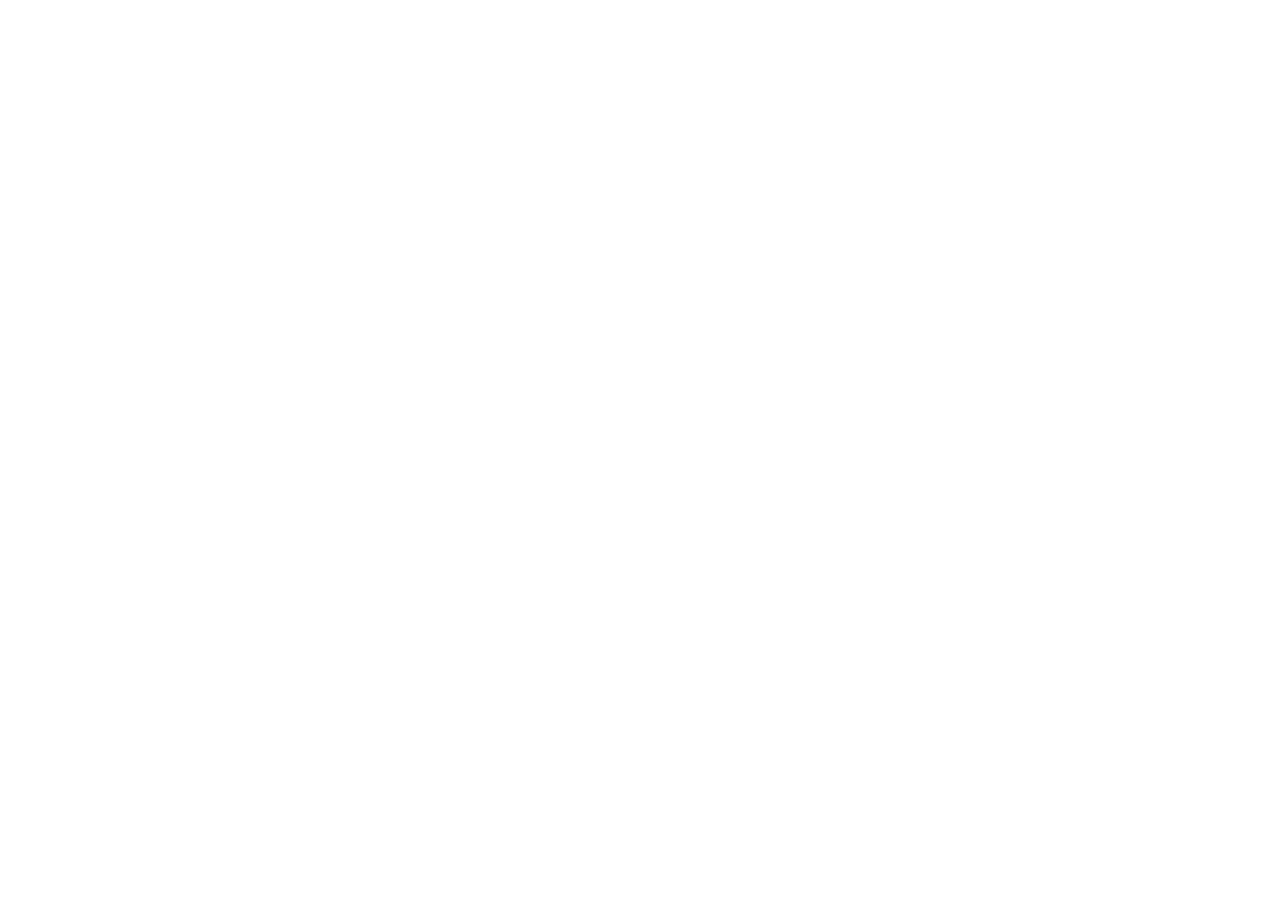
==== glowing dots on hover/index.html @ 06d72702 "folder structure for glowing dots on hover" ====
<!DOCTYPE html>
<html lang="en">
  <head>
    <meta charset="UTF-8" />
    <meta http-equiv="X-UA-Compatible" content="IE=edge" />
    <meta name="viewport" content="width=device-width, initial-scale=1.0" />
    <link rel="stylesheet" href="./styles.css" />
    <title>Glowing dots on hover</title>
  </head>
  <body></body>
</html>
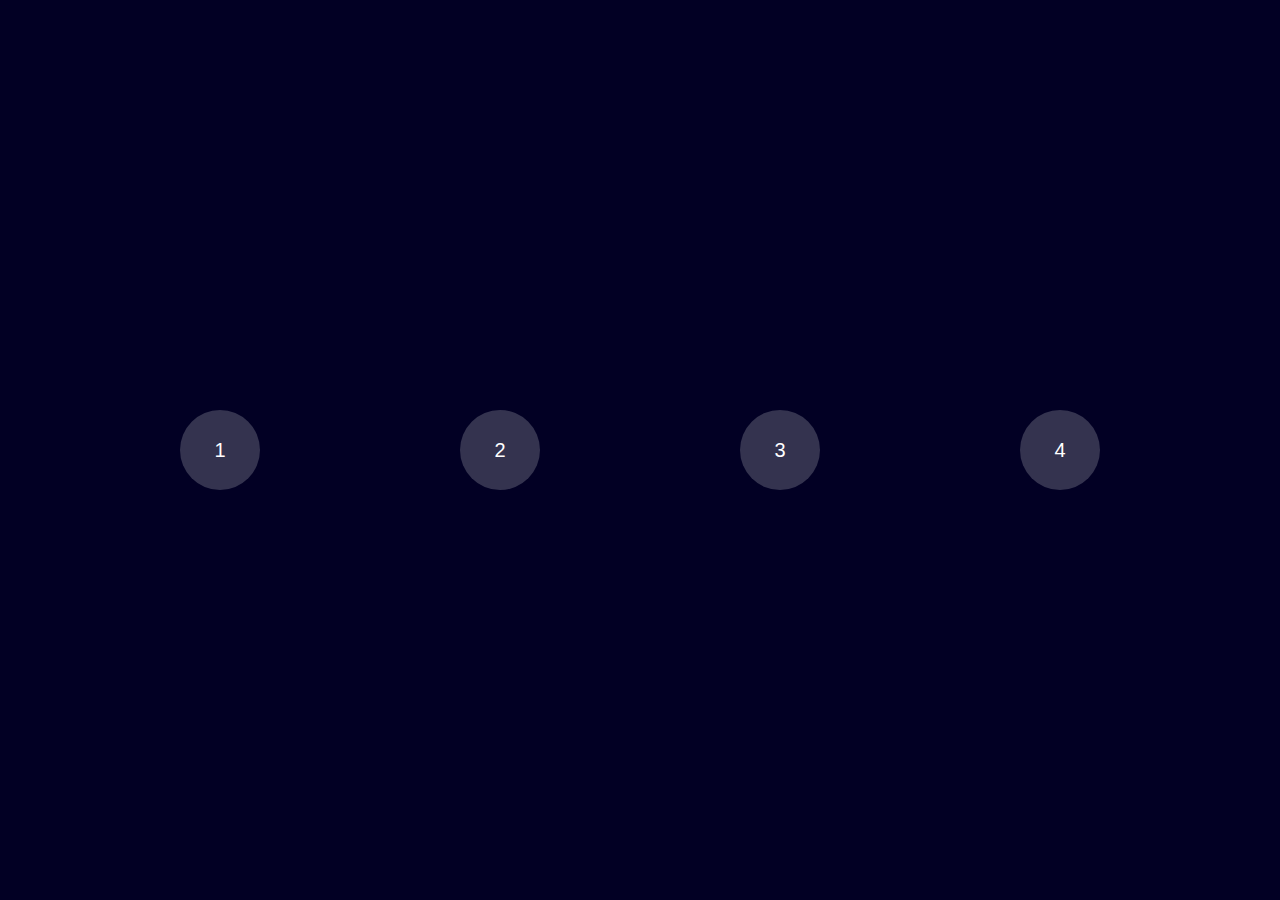
==== commit 80796e08: "styles for glowing dots on hover" ====
--- a/glowing dots on hover/index.html
+++ b/glowing dots on hover/index.html
@@ -7,5 +7,12 @@
     <link rel="stylesheet" href="./styles.css" />
     <title>Glowing dots on hover</title>
   </head>
-  <body></body>
+  <body>
+    <ul>
+      <li>1</li>
+      <li>2</li>
+      <li>3</li>
+      <li>4</li>
+    </ul>
+  </body>
 </html>
--- a/glowing dots on hover/styles.css
+++ b/glowing dots on hover/styles.css
@@ -0,0 +1,41 @@
+body {
+  margin: 0;
+  padding: 0;
+  background: #020024;
+  font-family: sans-serif;
+}
+
+ul {
+  position: absolute;
+  top: 50%;
+  left: 50%;
+  transform: translate(-50%, -50%);
+  margin: 0;
+  padding: 0;
+  display: flex;
+}
+
+ul li {
+  list-style: none;
+  width: 80px;
+  height: 80px;
+  text-align: center;
+  line-height: 80px;
+  margin: 0 100px;
+  font-size: 20px;
+  padding: 0;
+  background: rgba(255, 255, 255, 0.2);
+  border-radius: 50%;
+  color: #ffffff;
+  transition: 0.5s;
+}
+
+ul li:hover {
+  cursor: pointer;
+  color: #020024;
+  background: #ffffff;
+  box-shadow: 0 0 10px rgba(255, 255, 255, 1), 0 0 20px rgba(255, 255, 255, 1),
+    0 0 30px rgba(255, 255, 255, 1), 0 0 0 75px rgba(255, 255, 255, 0.05),
+    0 0 0 60px rgba(255, 255, 255, 0.05), 0 0 0 45px rgba(255, 255, 255, 0.05),
+    0 0 0 30px rgba(255, 255, 255, 0.05), 0 0 0 15px rgba(255, 255, 255, 0.05);
+}
